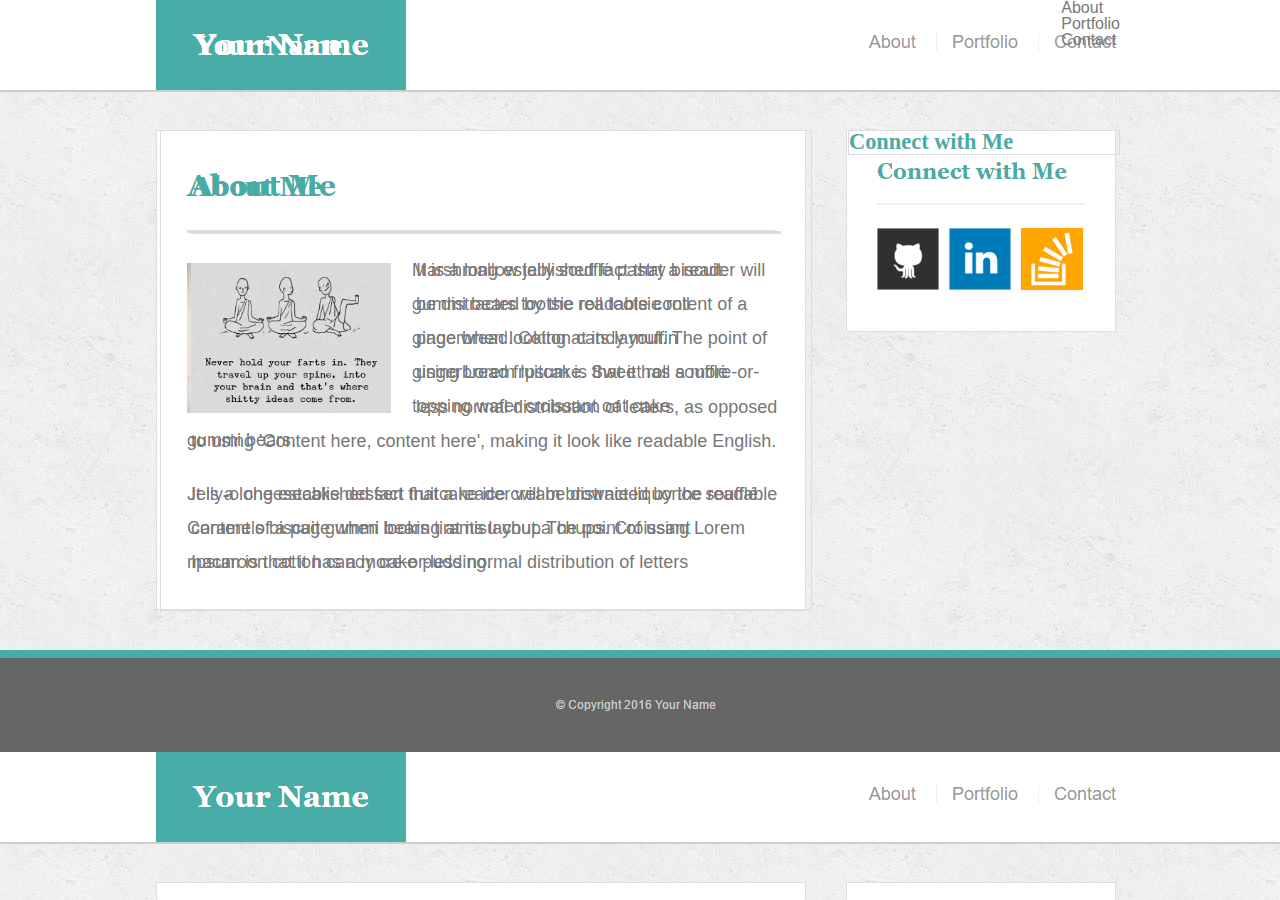
==== index.html @ 936c4eca "Style main 'About Me' section and headings" ====
<!DOCTYPE html>

	<head>
		
		<title>About Me</title>
		<link rel="stylesheet" type="text/css" href="assets/css/reset.css">
		<link rel="stylesheet" type="text/css" href="assets/css/style.css">

	</head>

	<body>
		
		<header>
			
			<nav>
			<h1 class="name">Your Name</h1>
				<ul class="links">
					<li>About</li>
					<li>Portfolio</li>
					<li>Contact</li>
				</ul>
			</nav>

		</header>

		<main id="about">

			<section>

				<article>
					<h1>About Me</h1>
					<hr>
					<img src="assets/images/shitty-ideas.jpg" height="150px" width="200px" id="profile">
					<p>It is a long established fact that a reader will be distracted by the readable content of a page when looking at its layout. The point of using Lorem Ipsum is that it has a more-or-less normal distribution of letters, as opposed to using 'Content here, content here', making it look like readable English. </p>
					<p>It is a long established fact that a reader will be distracted by the readable content of a page when looking at its layout. The point of using Lorem Ipsum is that it has a more-or-less normal distribution of letters</p>
				</article>

			</section>

			<aside>
				<h2>Connect with Me</h2>
				<ul>
					<li></li>
					<li></li>
					<li></li>
				</ul>
			</aside>

		</main>

	</body>

</html>
---- assets/css/style.css ----
#profile {
	float: left;
	margin: 29px 25px 10px 0;
}

h1 {
	font-family: 'Georgia', Times, Times New Roman, serif;
	font-size: 1.9em;
	color: #4aaaa5;
	font-weight: bold;
}

h2 {
	font-family: 'Georgia', Times, Times New Roman, serif;
	font-size: 1.4em;
	color: #4aaaa5;
	font-weight: bold;
}

p {
	line-height: 1.9;
    font-size: 18px;
    margin: 19px 0 0 0;
}

hr {
	border: 0;
	border-top: 3px solid #ddd;
	margin: 29px 0 0 0;
}

body {
	background-image: url("../images/Portfolio_About.png");
	font-family: 'Arial', 'Helvetica Neue', Helvetica, sans-serif;
	color: #777;
}

header {
	width: 100%;
	/*background: #fff; */
	border-bottom: 2px solid #ccc;
	margin-bottom: 38px;
}

nav {

	width: 960px;
	margin-left: auto;
	margin-right: auto;
	/*background: #yellow; */
}

main {
	width: 960px;
	margin-left: auto;
	margin-right: auto;
	overflow: auto;
}

section {
	width: 650px;
	border: 1px solid #ddd;
	float: left;
	/*background: #white; */
}

article {
	margin: 40px 30px 30px 30px;
}

aside {
	width: 270px;
	float: right;
	/*background: white;*/
	border: 1px solid #ddd;
}

.name {
	display: inline-block;
	color: #fff;
	padding: 30px 35px;
	
	/*background: #4aaaa5; */
}

.links {
	float: right;
}
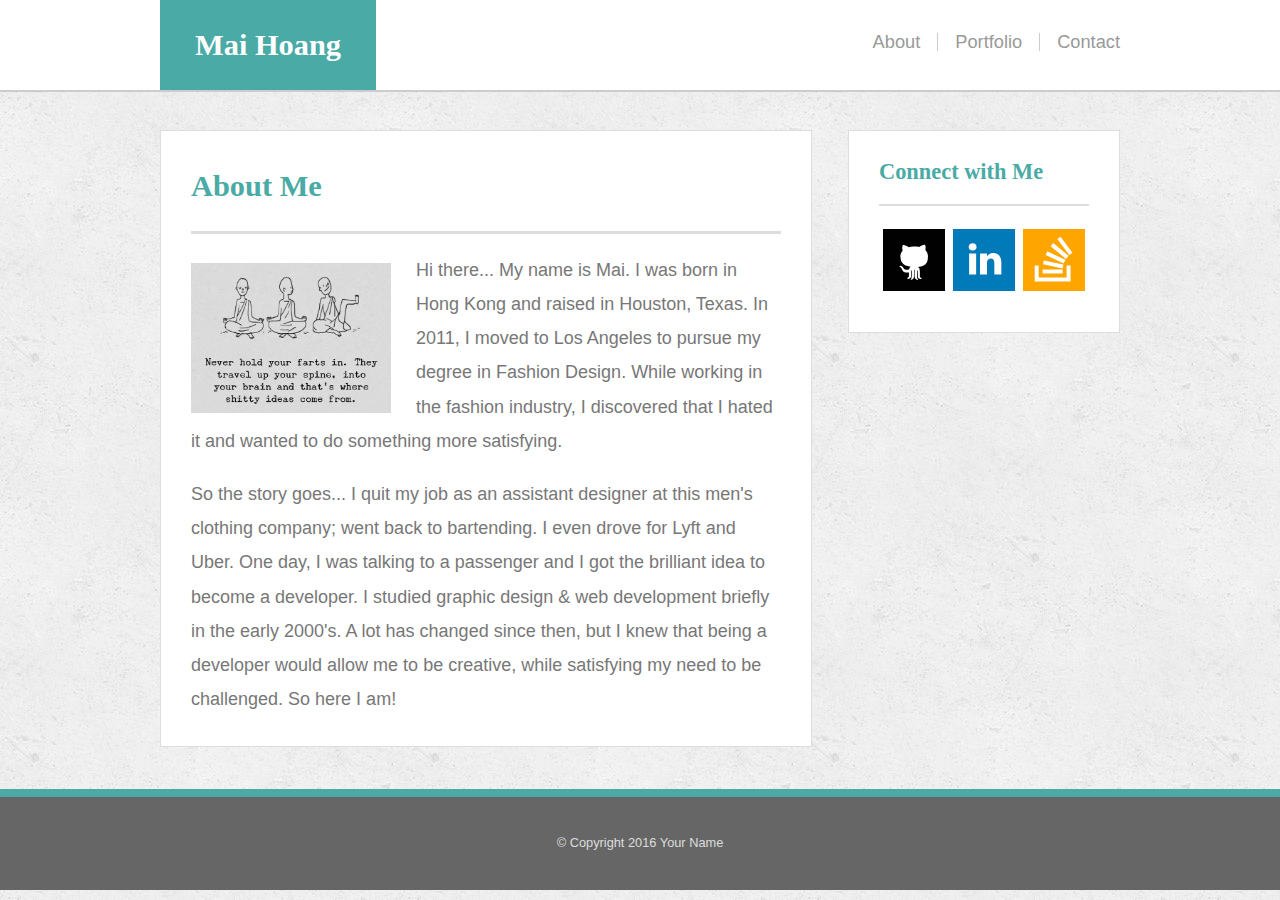
==== commit 5ec3639d: "Finish styling index.html" ====
--- a/index.html
+++ b/index.html
@@ -13,11 +13,11 @@
 		<header>
 			
 			<nav>
-			<h1 class="name">Your Name</h1>
-				<ul class="links">
-					<li>About</li>
-					<li>Portfolio</li>
-					<li>Contact</li>
+			<h1 class="name">Mai Hoang</h1>
+				<ul class="navLinks">
+					<li class="navLink"><a href="index.html">About</a></li>
+					<li class="navLink middleLink"><a href="portfolio.html">Portfolio</a></li>
+					<li class="navLink lastLink"><a href="contact.html">Contact</a></li>
 				</ul>
 			</nav>
 
@@ -28,26 +28,49 @@
 			<section>
 
 				<article>
+
 					<h1>About Me</h1>
 					<hr>
 					<img src="assets/images/shitty-ideas.jpg" height="150px" width="200px" id="profile">
-					<p>It is a long established fact that a reader will be distracted by the readable content of a page when looking at its layout. The point of using Lorem Ipsum is that it has a more-or-less normal distribution of letters, as opposed to using 'Content here, content here', making it look like readable English. </p>
-					<p>It is a long established fact that a reader will be distracted by the readable content of a page when looking at its layout. The point of using Lorem Ipsum is that it has a more-or-less normal distribution of letters</p>
+					<p>Hi there... My name is Mai. I was born in Hong Kong and raised in Houston, Texas. In 2011, I moved to Los Angeles to pursue my degree in Fashion Design. While working in the fashion industry, I discovered that I hated it and wanted to do something more satisfying. </p>
+					<p>So the story goes... I quit my job as an assistant designer at this men's clothing company; went back to bartending. I even drove for Lyft and Uber. One day, I was talking to a passenger and I got the brilliant idea to become a developer. I studied graphic design & web development briefly in the early 2000's. A lot has changed since then, but I knew that being a developer would allow me to be creative, while satisfying my need to be challenged. So here I am! </p>
+
 				</article>
 
 			</section>
 
 			<aside>
-				<h2>Connect with Me</h2>
-				<ul>
-					<li></li>
-					<li></li>
-					<li></li>
-				</ul>
+
+				<div class="connect">
+
+					<h2>Connect with Me</h2>
+					<hr class="connectHr">
+					<ul class="socialMedia">
+						<li>
+							<a href="https://github.com/mainhoang" target="_blank">
+								<img src="assets/images/github-square-black.svg" class="mediaImg">
+							</a>
+						</li>
+						<li>
+							<a href="https://www.linkedin.com/in/mai-hoang-01b150133" target="_blank">
+								<img src="assets/images/linkedin-square-blue.svg" class="mediaImg">
+							</a>
+						</li>
+						<li>
+							<a href="http://stackoverflow.com/users/7438470/mainhoang" target="_blank">
+								<img src="assets/images/stackoverflow-square-orange.svg" class="mediaImg">
+							</a>
+						</li>
+					</ul>
+
+				</div>
+
 			</aside>
 
 		</main>
 
+		<footer>&copy; Copyright 2016 Your Name</footer>
+
 	</body>
 
 </html>--- a/assets/css/style.css
+++ b/assets/css/style.css
@@ -23,6 +23,11 @@
     margin: 19px 0 0 0;
 }
 
+a {
+	text-decoration: none;
+	color: #999;
+}
+
 hr {
 	border: 0;
 	border-top: 3px solid #ddd;
@@ -30,24 +35,22 @@
 }
 
 body {
-	background-image: url("../images/Portfolio_About.png");
+	background-image: url("../images/concrete-seamless.png");
 	font-family: 'Arial', 'Helvetica Neue', Helvetica, sans-serif;
 	color: #777;
 }
 
 header {
 	width: 100%;
-	/*background: #fff; */
+	background: #fff;
 	border-bottom: 2px solid #ccc;
 	margin-bottom: 38px;
 }
 
 nav {
-
 	width: 960px;
 	margin-left: auto;
 	margin-right: auto;
-	/*background: #yellow; */
 }
 
 main {
@@ -61,7 +64,7 @@
 	width: 650px;
 	border: 1px solid #ddd;
 	float: left;
-	/*background: #white; */
+	background: white;
 }
 
 article {
@@ -71,18 +74,80 @@
 aside {
 	width: 270px;
 	float: right;
-	/*background: white;*/
+	background: white;
 	border: 1px solid #ddd;
+}
+
+ul {
+	
+}
+
+li {
+	display: inline-block;
+}
+
+footer {
+	background: #666;
+	color: #ddd;
+	margin-top: 42px;
+	border-top: 8px solid #4aaaa5;
+    padding: 40px;
+    text-align: center;
+    font-size: 0.8em;
 }
 
 .name {
 	display: inline-block;
 	color: #fff;
 	padding: 30px 35px;
-	
-	/*background: #4aaaa5; */
+	background: #4aaaa5;
 }
 
-.links {
+.navLinks {
 	float: right;
-}+	margin: 33px 0;
+}
+
+.navLink {
+	padding: 0 17px;
+	font-size: 1.14em;
+	float: left;
+}
+
+.middleLink {
+	border-left: 1px solid #ccc;
+	border-right: 1px solid #ccc;
+}
+
+.lastLink {
+	padding-right: 0;
+}
+
+.connect {
+	margin: 30px 30px 38px 30px;
+}
+
+.connectHr {
+	border: 0;
+	border-top: 2px solid #ddd;
+	margin: 20px 0 23px 0;
+}
+
+.socialMedia {
+	text-align: center;
+}
+
+.mediaImg {
+	width: 62px;
+	height: 62px;
+	margin: 0 2px;
+}
+
+
+
+
+
+
+
+
+
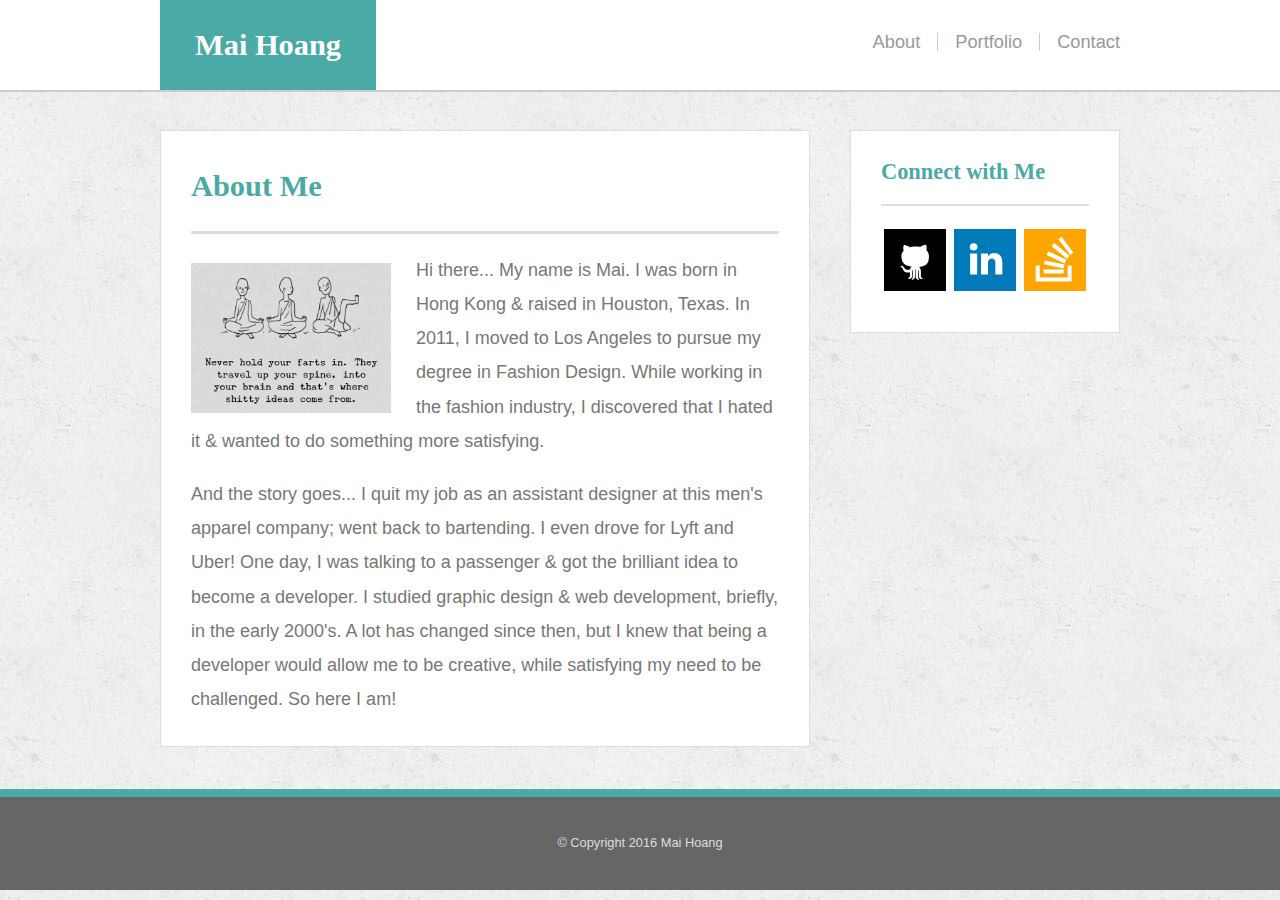
==== commit 96c8f219: "Finish portfolio.html" ====
--- a/index.html
+++ b/index.html
@@ -16,8 +16,8 @@
 			<h1 class="name">Mai Hoang</h1>
 				<ul class="navLinks">
 					<li class="navLink"><a href="index.html">About</a></li>
-					<li class="navLink middleLink"><a href="portfolio.html">Portfolio</a></li>
-					<li class="navLink lastLink"><a href="contact.html">Contact</a></li>
+					<li class="navLink"><a href="portfolio.html">Portfolio</a></li>
+					<li class="navLink"><a href="contact.html">Contact</a></li>
 				</ul>
 			</nav>
 
@@ -32,8 +32,8 @@
 					<h1>About Me</h1>
 					<hr>
 					<img src="assets/images/shitty-ideas.jpg" height="150px" width="200px" id="profile">
-					<p>Hi there... My name is Mai. I was born in Hong Kong and raised in Houston, Texas. In 2011, I moved to Los Angeles to pursue my degree in Fashion Design. While working in the fashion industry, I discovered that I hated it and wanted to do something more satisfying. </p>
-					<p>So the story goes... I quit my job as an assistant designer at this men's clothing company; went back to bartending. I even drove for Lyft and Uber. One day, I was talking to a passenger and I got the brilliant idea to become a developer. I studied graphic design & web development briefly in the early 2000's. A lot has changed since then, but I knew that being a developer would allow me to be creative, while satisfying my need to be challenged. So here I am! </p>
+					<p>Hi there... My name is Mai. I was born in Hong Kong & raised in Houston, Texas. In 2011, I moved to Los Angeles to pursue my degree in Fashion Design. While working in the fashion industry, I discovered that I hated it & wanted to do something more satisfying. </p>
+					<p>And the story goes... I quit my job as an assistant designer at this men's apparel company; went back to bartending. I even drove for Lyft and Uber! One day, I was talking to a passenger & got the brilliant idea to become a developer. I studied graphic design & web development, briefly, in the early 2000's. A lot has changed since then, but I knew that being a developer would allow me to be creative, while satisfying my need to be challenged. So here I am! </p>
 
 				</article>
 
@@ -69,7 +69,7 @@
 
 		</main>
 
-		<footer>&copy; Copyright 2016 Your Name</footer>
+		<footer>&copy; Copyright 2016 Mai Hoang</footer>
 
 	</body>
 
--- a/assets/css/style.css
+++ b/assets/css/style.css
@@ -1,6 +1,21 @@
+
+* {
+	box-sizing:border-box;
+}
+
 #profile {
 	float: left;
 	margin: 29px 25px 10px 0;
+}
+
+#submitBtn {
+	background: #4aaaa5;
+	color: white;
+	font-size: 1.125em;
+	padding: 10px 20px;
+	margin: 0;
+	width: 20%;
+	border: none;
 }
 
 h1 {
@@ -17,9 +32,15 @@
 	font-weight: bold;
 }
 
+h3 {
+	font-family: 'Georgia', Times, Times New Roman, serif;
+	font-size: 1.2em;
+	color: white;
+}
+
 p {
 	line-height: 1.9;
-    font-size: 18px;
+    font-size: 1.125em;
     margin: 19px 0 0 0;
 }
 
@@ -84,6 +105,24 @@
 
 li {
 	display: inline-block;
+}
+
+form {
+	font-size: 1.125em;
+	margin: 27px 0 0 0;
+}
+
+label {
+	
+}
+
+input, textarea {
+	width: 100%;
+	padding: 8px;
+    margin: 8px 0 18px 0;
+    font-size: 0.78em;
+    color: #777;
+    border: 1px solid #ddd;	
 }
 
 footer {
@@ -114,12 +153,12 @@
 	float: left;
 }
 
-.middleLink {
+.navLinks li:nth-child(2) {
 	border-left: 1px solid #ccc;
 	border-right: 1px solid #ccc;
 }
 
-.lastLink {
+.navLinks li:nth-child(3) {
 	padding-right: 0;
 }
 
@@ -143,11 +182,64 @@
 	margin: 0 2px;
 }
 
-
-
-
-
-
-
-
-
+.gallery {
+	margin: 15px 0;
+	overflow: auto;
+}
+
+.gallery li {
+	background-size: cover;
+	width: 275px;
+	height: 200px;
+	overflow: auto;
+	margin: 20px 0 25px 0;
+}
+
+.gallery h3 {
+	background-color: #4aaaa5;
+	position: relative;
+	top: 70%;
+	padding: 15px;
+	text-align: center;
+}
+
+.gallery li:nth-child(1){
+	background-image: url("../images/monkey.jpg");
+}
+
+.gallery li:nth-child(2){
+	background-image: url("../images/jungle.jpg");
+	float: right;
+}
+
+.gallery li:nth-child(3){
+	background-image: url("../images/tulum.jpg");
+}
+
+.gallery li:nth-child(4){
+	background-image: url("../images/cenote.jpg");
+	float: right;
+}
+
+.gallery li:nth-child(5){
+	background-image: url("../images/la20.jpg");
+	margin-bottom: 20px;
+}
+
+::-webkit-input-placeholder {
+    color:    #ccc;
+}
+:-moz-placeholder {
+    color:    #ccc;
+}
+::-moz-placeholder {
+    color:    #ccc;
+}
+:-ms-input-placeholder {
+    color:    #ccc;
+}
+
+
+
+
+
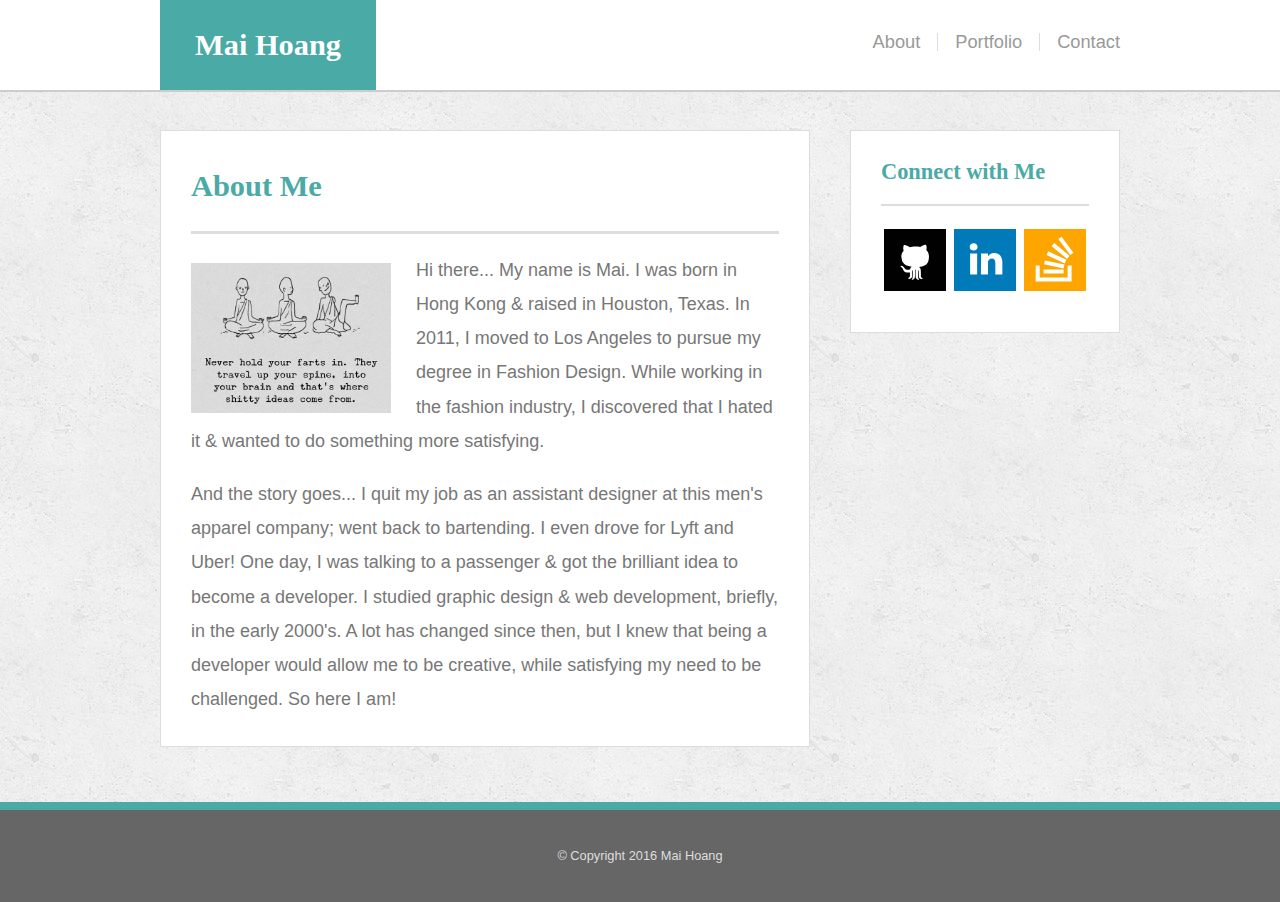
==== commit 74103ada: "Semantics" ====
--- a/index.html
+++ b/index.html
@@ -15,19 +15,19 @@
 			<nav>
 			<h1 class="name">Mai Hoang</h1>
 				<ul class="navLinks">
-					<li class="navLink"><a href="index.html">About</a></li>
-					<li class="navLink"><a href="portfolio.html">Portfolio</a></li>
-					<li class="navLink"><a href="contact.html">Contact</a></li>
+					<li><a href="index.html">About</a></li>
+					<li><a href="portfolio.html">Portfolio</a></li>
+					<li><a href="contact.html">Contact</a></li>
 				</ul>
 			</nav>
 
 		</header>
 
-		<main id="about">
+		<main id="about" class="content-wrapper">
 
 			<section>
 
-				<article>
+				<article id="about-wrapper">
 
 					<h1>About Me</h1>
 					<hr>
@@ -41,7 +41,7 @@
 
 			<aside>
 
-				<div class="connect">
+				<div class="connect-wrapper">
 
 					<h2>Connect with Me</h2>
 					<hr class="connectHr">
--- a/assets/css/style.css
+++ b/assets/css/style.css
@@ -18,6 +18,19 @@
 	border: none;
 }
 
+#submitBtn:hover { 
+    background-color: #64e5df;
+}
+
+#submitBtn:focus { 
+    background-color: #377f7c;
+    outline:0;
+}
+
+#about-wrapper, #form-wrapper, #gallery-wrapper {
+	margin: 40px 30px 30px 30px;
+}
+
 h1 {
 	font-family: 'Georgia', Times, Times New Roman, serif;
 	font-size: 1.9em;
@@ -76,6 +89,7 @@
 
 main {
 	width: 960px;
+	min-height: calc(100vh - 270px);
 	margin-left: auto;
 	margin-right: auto;
 	overflow: auto;
@@ -86,10 +100,6 @@
 	border: 1px solid #ddd;
 	float: left;
 	background: white;
-}
-
-article {
-	margin: 40px 30px 30px 30px;
 }
 
 aside {
@@ -126,6 +136,7 @@
 }
 
 footer {
+	height: 100px;
 	background: #666;
 	color: #ddd;
 	margin-top: 42px;
@@ -147,22 +158,22 @@
 	margin: 33px 0;
 }
 
-.navLink {
+.navLinks li {
 	padding: 0 17px;
 	font-size: 1.14em;
 	float: left;
 }
 
 .navLinks li:nth-child(2) {
-	border-left: 1px solid #ccc;
-	border-right: 1px solid #ccc;
+	border-left: 1px solid #ddd;
+	border-right: 1px solid #ddd;
 }
 
 .navLinks li:nth-child(3) {
 	padding-right: 0;
 }
 
-.connect {
+.connect-wrapper {
 	margin: 30px 30px 38px 30px;
 }
 
